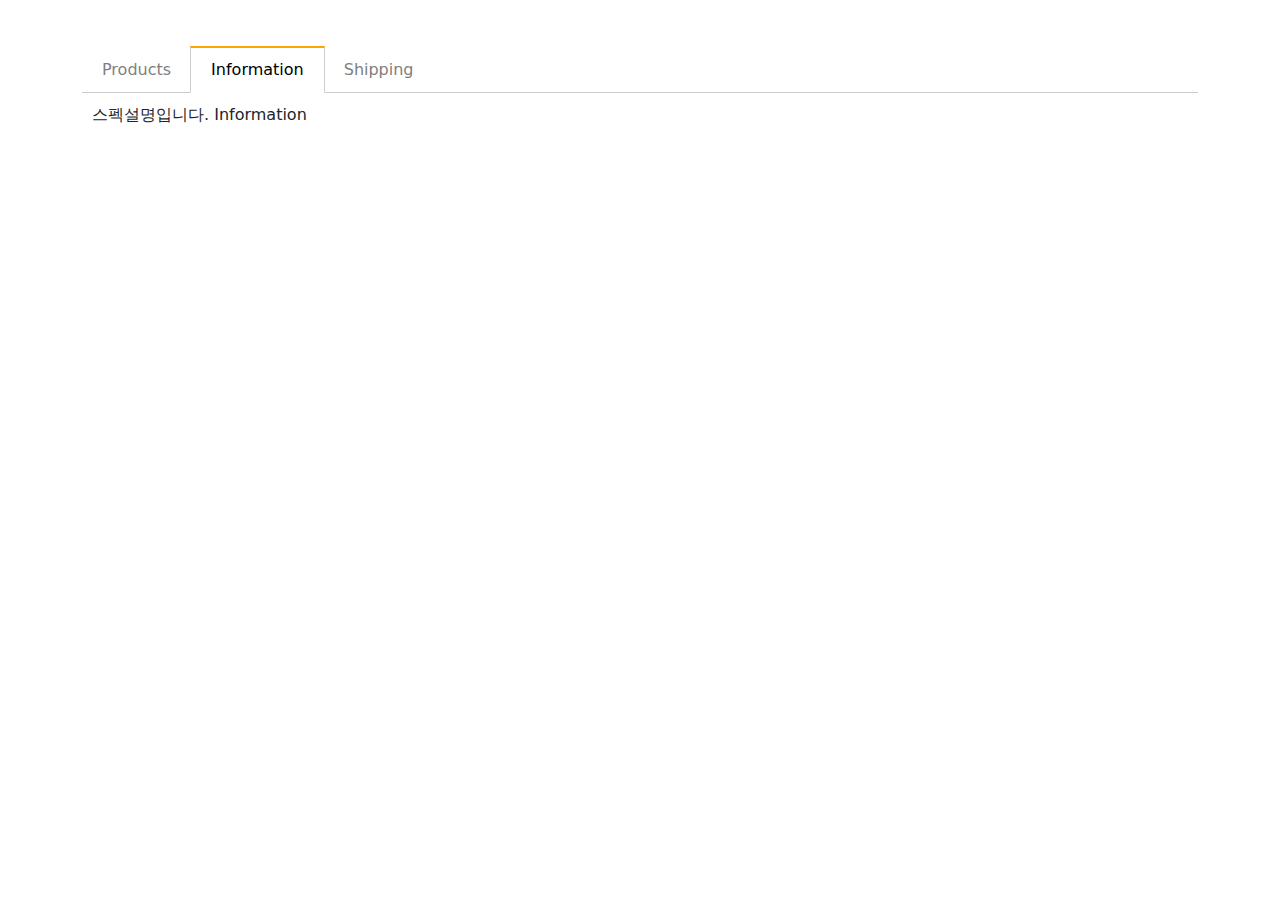
==== detail.html @ 8cd92707 "0506" ====
<!DOCTYPE html>
<html>
  <head>
    <meta charset="UTF-8" />
    <title>Document</title>
    <link
      href="https://cdn.jsdelivr.net/npm/bootstrap@5.1.3/dist/css/bootstrap.min.css"
      rel="stylesheet"
    />
    <link rel="stylesheet" href="main.css" />
    <script src="https://code.jquery.com/jquery-3.6.4.min.js"></script>

    <style>
      ul.list {
        list-style-type: none;
        margin: 0;
        padding: 0;
        border-bottom: 1px solid #ccc;
      }
      ul.list::after {
        content: '';
        display: block;
        clear: both;
      }
      .tab-button {
        display: block;
        padding: 10px 20px 10px 20px;
        float: left;
        margin-right: -1px;
        margin-bottom: -1px;
        color: grey;
        text-decoration: none;
        cursor: pointer;
      }
      .orange {
        border-top: 2px solid orange;
        border-right: 1px solid #ccc;
        border-bottom: 1px solid white;
        border-left: 1px solid #ccc;
        color: black;
        margin-top: -2px;
      }
      .tab-content {
        display: none;
        padding: 10px;
      }
      .show {
        display: block;
      }
    </style>
  </head>

  <body>
    <!-- =================================HTML============================================= -->
    <div class="container mt-5">
      <ul class="list">
        <li class="tab-button">Products</li>
        <li class="tab-button orange">Information</li>
        <li class="tab-button">Shipping</li>
      </ul>
      <div class="tab-content">
        <p>상품설명입니다. Product</p>
      </div>
      <div class="tab-content show">
        <p>스펙설명입니다. Information</p>
      </div>
      <div class="tab-content">
        <p>배송정보입니다. Shipping</p>
      </div>
    </div>

    <!-- =================================HTML============================================= -->

    <script src="tab.js"></script>

    <script src="https://cdn.jsdelivr.net/npm/bootstrap@5.1.3/dist/js/bootstrap.bundle.min.js"></script>
  </body>
</html>
---- main.css ----
.alert-box {
  background-color: skyblue;
  padding: 20px;
  color: white;
  border-radius: 5px;
  display: none;
}

.list-group {
  display: none;
}

.show {
  display: block;
}

.black-bg {
  width: 100%;
  height: 100%;
  position: fixed;
  background: rgba(0, 0, 0, 0.5);
  z-index: 5;
  padding: 30px;
  visibility: hidden;
  opacity: 0;
  transition: all 1s;
}
.white-bg {
  background: white;
  border-radius: 5px;
  padding: 30px;
}

.show-modal {
  visibility: visible;
  opacity: 1;
}

.margin-bg {
  padding: 100px 20px;
  background: lightgrey;
}

.dark {
  background: black;
  color: white;
}

.slide-container {
  width: 300vw;
  /* 브라우저 폭의 3배 */
  transition: all 1s;
}

.slide-box {
  width: 100vw;
  float: left;
}

.slide-box img {
  width: 100%;
}

.navbar {
  position: fixed;
  width: 100%;
  z-index: 5;
}

.navbar-brand {
  font-size: 30px;
  transition: all 0.5s;
}
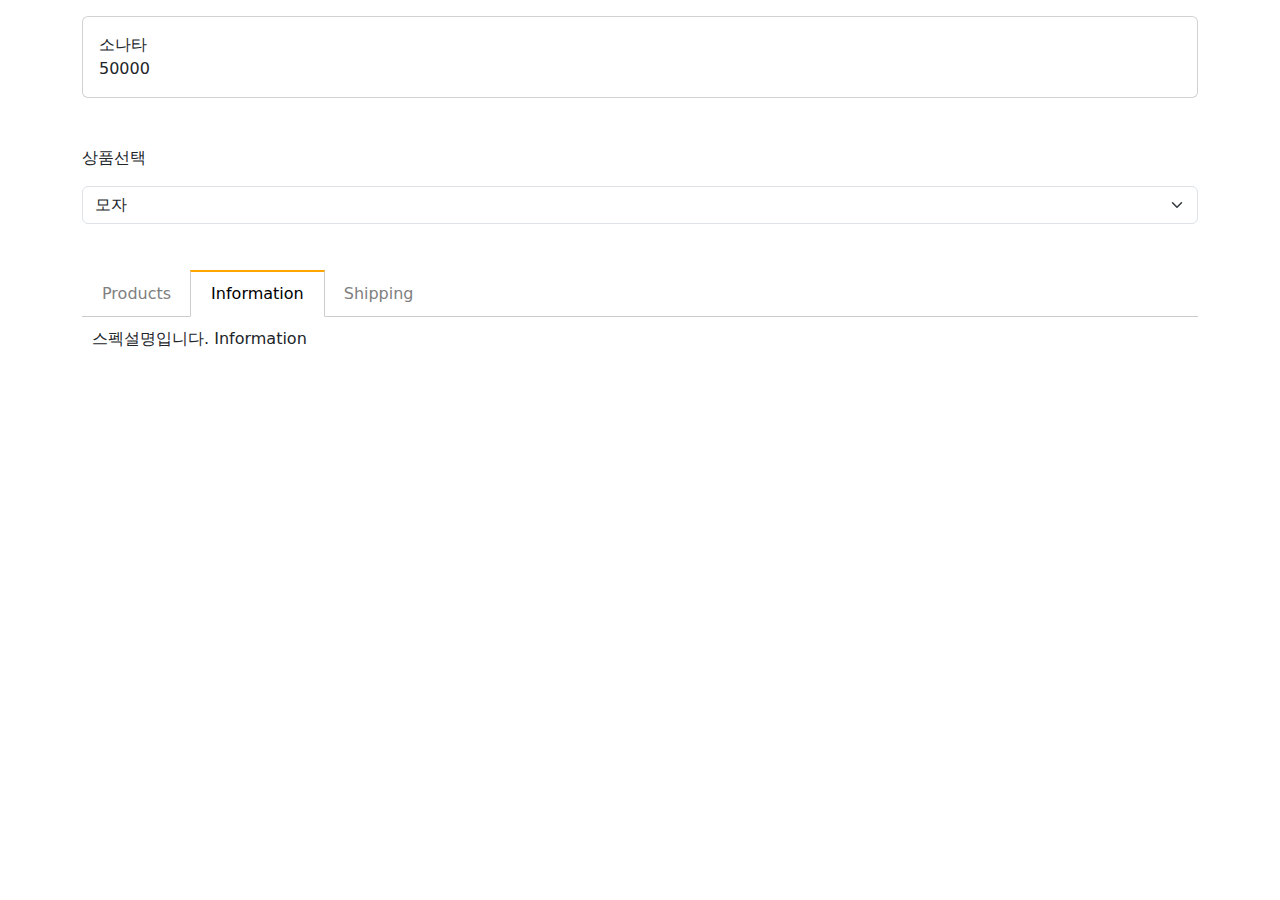
==== commit b151983c: "0508" ====
--- a/detail.html
+++ b/detail.html
@@ -2,7 +2,7 @@
 <html>
   <head>
     <meta charset="UTF-8" />
-    <title>Document</title>
+    <title>detail</title>
     <link
       href="https://cdn.jsdelivr.net/npm/bootstrap@5.1.3/dist/css/bootstrap.min.css"
       rel="stylesheet"
@@ -47,16 +47,45 @@
       .show {
         display: block;
       }
+      .size {
+        display: none;
+      }
+      .show-size {
+        display: block;
+      }
     </style>
   </head>
 
   <body>
     <!-- =================================HTML============================================= -->
+
+    <div class="container mt-3">
+      <div class="card p-3">
+        <span class="car-title">상품명 </span>
+        <span class="car-price">상품 가격</span>
+      </div>
+    </div>
+
+    <form class="container my-5 form-group products">
+      <p>상품선택</p>
+      <select class="form-select mt-2">
+        <option>모자</option>
+        <option>셔츠</option>
+        <option>바지</option>
+      </select>
+      <div class="size">
+        <p style="margin-top: 10px">Size</p>
+        <select class="form-select mt-2"></select>
+      </div>
+    </form>
+
+    <div id="test"></div>
+
     <div class="container mt-5">
       <ul class="list">
-        <li class="tab-button">Products</li>
-        <li class="tab-button orange">Information</li>
-        <li class="tab-button">Shipping</li>
+        <li class="tab-button" data-id="0">Products</li>
+        <li class="tab-button orange" data-id="1">Information</li>
+        <li class="tab-button" data-id="2">Shipping</li>
       </ul>
       <div class="tab-content">
         <p>상품설명입니다. Product</p>
@@ -71,6 +100,72 @@
 
     <!-- =================================HTML============================================= -->
 
+    <script>
+      // var car = ['소나타', 50000, 'white']; //array자료형(순서)
+      var car2 = { name: '소나타', price: [50000, 3000, 4000] }; //object자료형(key:value)
+      // console.log(car2['name']);
+      // console.log(car2.price);
+      $('.car-title').html(car2.name);
+      $('.car-price').html(car2.price[0]);
+
+      var shirts = [90, 95, 100, 105, 110];
+      var pants = [28, 30, 32];
+
+      $('.products select').on('input', function () {
+        if ($(this).val() == '셔츠') {
+          $('.size select').html('');
+          shirts.forEach(function (i, int) {
+            $('.size select').append(`<option>${i}</option>`);
+            console.log(int);
+          });
+          $('.size').addClass('show-size');
+        } else if ($(this).val() == '바지') {
+          $('.size select').html('');
+          pants.forEach(function (i) {
+            $('.size select').append(`<option>${i}</option>`);
+          });
+          $('.size').addClass('show-size');
+        } else if ($(this).val() == '모자') {
+          $('.size').removeClass('show-size');
+        }
+      });
+
+      // 방법1
+      // var a = document.createElement('p');
+      // a.innerHTML = '안녕';
+      // document.querySelector('#test').appendChild(a);
+
+      // 방법2;
+      // var 템플릿 = '<p>안녕</p>';
+      // document.querySelector('#test').insertAdjacentHTML('beforeend', 템플릿);
+      // $('#test').append(템플릿);
+
+      var 출석부 = ['흥민', '영희', '철수', '재석'];
+
+      function 이름찾기(s) {
+        출석부.forEach(function (name) {
+          if (name == s) {
+            console.log('있어요');
+          }
+        });
+      }
+
+      for (var i = 2; i <= 9; i++) {
+        for (var j = 1; j <= 9; j++) {
+          console.log(i * j);
+        }
+      }
+    </script>
+
+    <script>
+      $.get('https://codingapple1.github.io/hello.txt')
+        .done(function (data) {
+          console.log(data);
+        })
+        .fail(function () {
+          console.log('실패');
+        });
+    </script>
     <script src="tab.js"></script>
 
     <script src="https://cdn.jsdelivr.net/npm/bootstrap@5.1.3/dist/js/bootstrap.bundle.min.js"></script>
--- a/main.css
+++ b/main.css
@@ -19,7 +19,7 @@
   height: 100%;
   position: fixed;
   background: rgba(0, 0, 0, 0.5);
-  z-index: 5;
+  z-index: 6;
   padding: 30px;
   visibility: hidden;
   opacity: 0;
